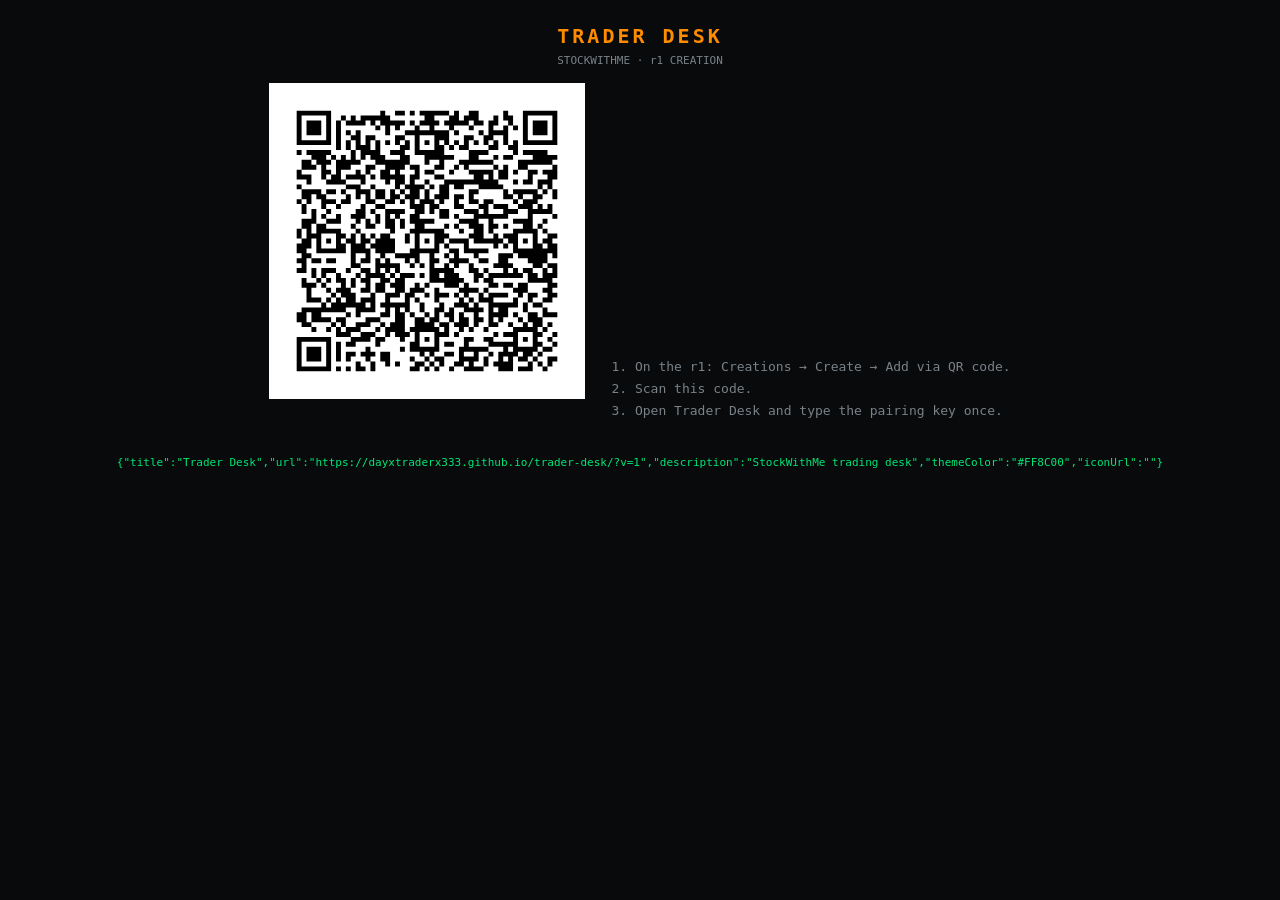
==== trader-desk/install.html @ 5d95f5db "Add r1 install page, QR code and e2e test client (no secrets)" ====
<!DOCTYPE html>
<html lang="en">
<head>
<meta charset="UTF-8">
<meta name="viewport" content="width=device-width, initial-scale=1.0">
<title>Install Trader Desk on r1</title>
<style>
  body { margin: 0; background: #080a0c; color: #d8dde1; font-family: ui-monospace, "SF Mono", Menlo, Consolas, monospace; text-align: center; padding: 24px 12px; }
  h1 { color: #ff8c00; letter-spacing: 3px; font-size: 20px; margin: 0 0 6px; }
  .qr { background: #fff; display: inline-block; padding: 8px; margin: 16px 0; }
  .qr img { width: 300px; height: 300px; image-rendering: pixelated; display: block; }
  ol { text-align: left; display: inline-block; font-size: 13px; line-height: 1.7; color: #7a8288; }
  code { color: #00e676; word-break: break-all; font-size: 11px; }
</style>
</head>
<body>
  <h1>TRADER DESK</h1>
  <div style="font-size:11px;color:#7a8288">STOCKWITHME · r1 CREATION</div>
  <div class="qr"><img src="./install-qr.svg" alt="Trader Desk install QR code"></div>
  <ol>
    <li>On the r1: Creations → Create → Add via QR code.</li>
    <li>Scan this code.</li>
    <li>Open Trader Desk and type the pairing key once.</li>
  </ol>
  <p><code>{"title":"Trader Desk","url":"https://dayxtraderx333.github.io/trader-desk/?v=1","description":"StockWithMe trading desk","themeColor":"#FF8C00","iconUrl":""}</code></p>
</body>
</html>
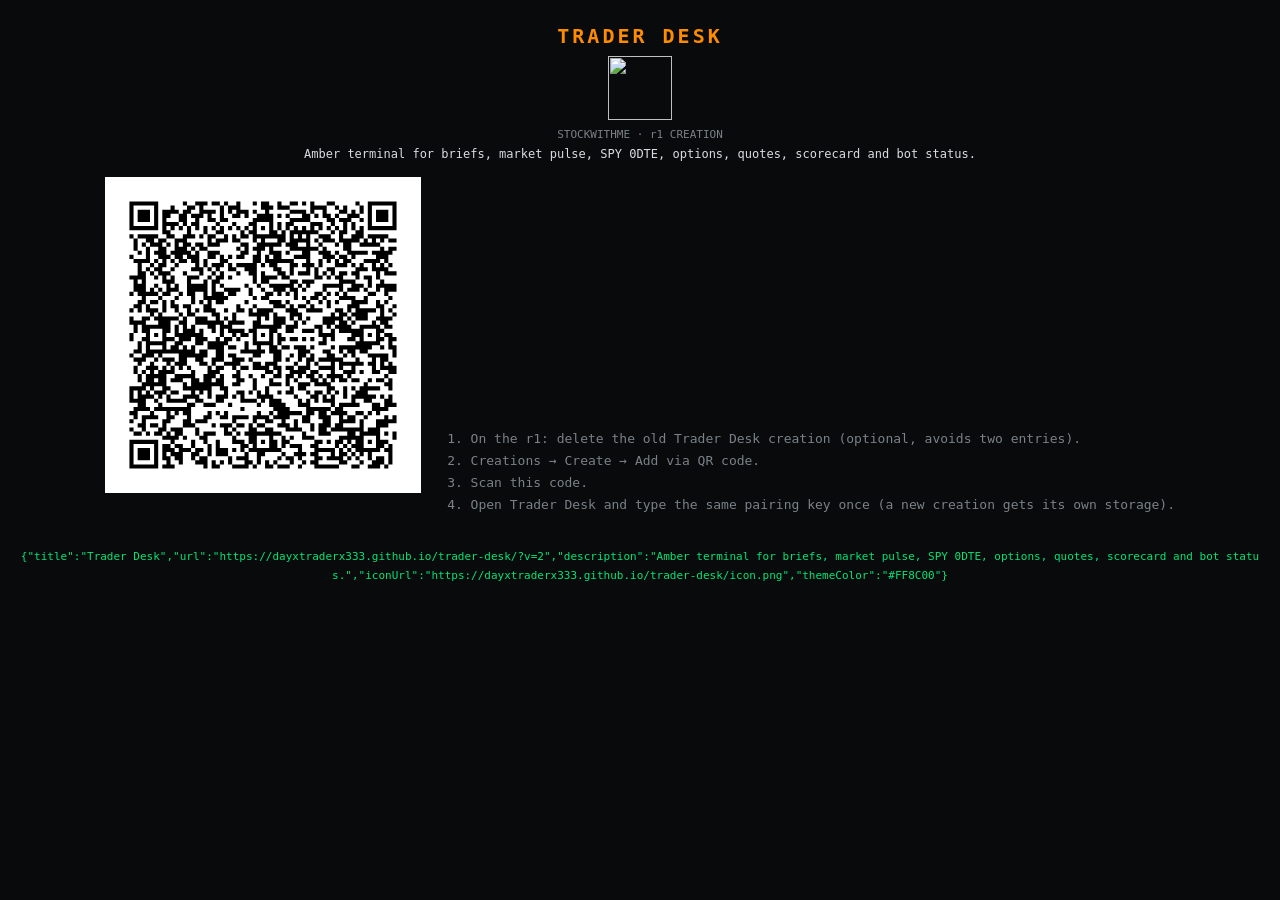
==== commit e58cb2f0: "Trader Desk v2: protocol v2 (no cmd in envelope, padded), cue-only voice + read-full/off toggles, ex" ====
--- a/trader-desk/install.html
+++ b/trader-desk/install.html
@@ -15,13 +15,16 @@
 </head>
 <body>
   <h1>TRADER DESK</h1>
+  <img src="./icon.png?v=2" alt="" width="64" height="64" style="display:block;margin:8px auto">
   <div style="font-size:11px;color:#7a8288">STOCKWITHME · r1 CREATION</div>
-  <div class="qr"><img src="./install-qr.svg" alt="Trader Desk install QR code"></div>
+  <div style="font-size:12px;color:#d8dde1;margin-top:6px">Amber terminal for briefs, market pulse, SPY 0DTE, options, quotes, scorecard and bot status.</div>
+  <div class="qr"><img src="./install-qr.svg?v=2" alt="Trader Desk install QR code"></div>
   <ol>
-    <li>On the r1: Creations → Create → Add via QR code.</li>
+    <li>On the r1: delete the old Trader Desk creation (optional, avoids two entries).</li>
+    <li>Creations → Create → Add via QR code.</li>
     <li>Scan this code.</li>
-    <li>Open Trader Desk and type the pairing key once.</li>
+    <li>Open Trader Desk and type the same pairing key once (a new creation gets its own storage).</li>
   </ol>
-  <p><code>{"title":"Trader Desk","url":"https://dayxtraderx333.github.io/trader-desk/?v=1","description":"StockWithMe trading desk","themeColor":"#FF8C00","iconUrl":""}</code></p>
+  <p><code>{"title":"Trader Desk","url":"https://dayxtraderx333.github.io/trader-desk/?v=2","description":"Amber terminal for briefs, market pulse, SPY 0DTE, options, quotes, scorecard and bot status.","iconUrl":"https://dayxtraderx333.github.io/trader-desk/icon.png","themeColor":"#FF8C00"}</code></p>
 </body>
 </html>
